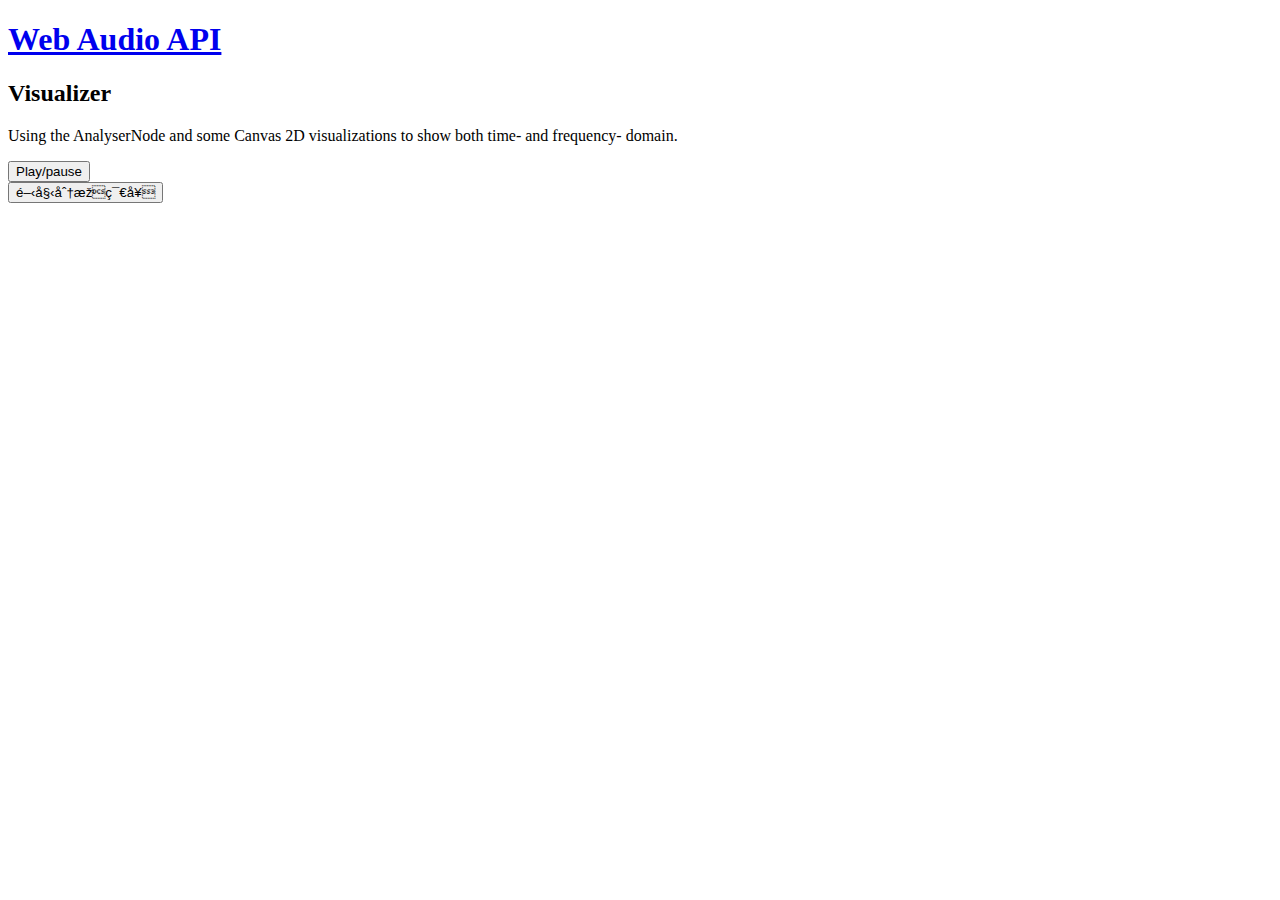
==== index.html @ ab375bc4 "no message" ====
<!DOCTYPE html>
<!-- saved from url=(0042)http://webaudioapi.com/samples/visualizer/ -->
<html>

<head>
    <title>Visualizer | Web Audio API</title>
</head>
<style>

</style>
<body>
    <div id="container">
        <div id="header">
            <h1><a href="http://webaudioapi.com/">Web Audio API</a></h1>
        </div>
        <div id="wrapper">
            <div id="content">
                <div class="post">
                    <h2>Visualizer</h2>
                    <p>
                    </p>
                    <p>Using the AnalyserNode and some Canvas 2D visualizations to show both time- and frequency- domain.</p>
                    <p></p>
                    <p>
                    </p>
                    <p>
                        <button style="display: block">Play/pause</button>
                        <button style="display: block" class="js-bate">開始分析節奏</button>
                        <canvas width="1000" height="400"></canvas>
                    </p>
                    <script src="http://d3js.org/d3.v3.min.js" charset="utf-8"></script>
                    <script src="assets/shared.js"></script>
                    <script src="assets/main.js"></script>

                    <p></p>
                </div>
            </div>
        </div>
    </div>
</body>

</html>
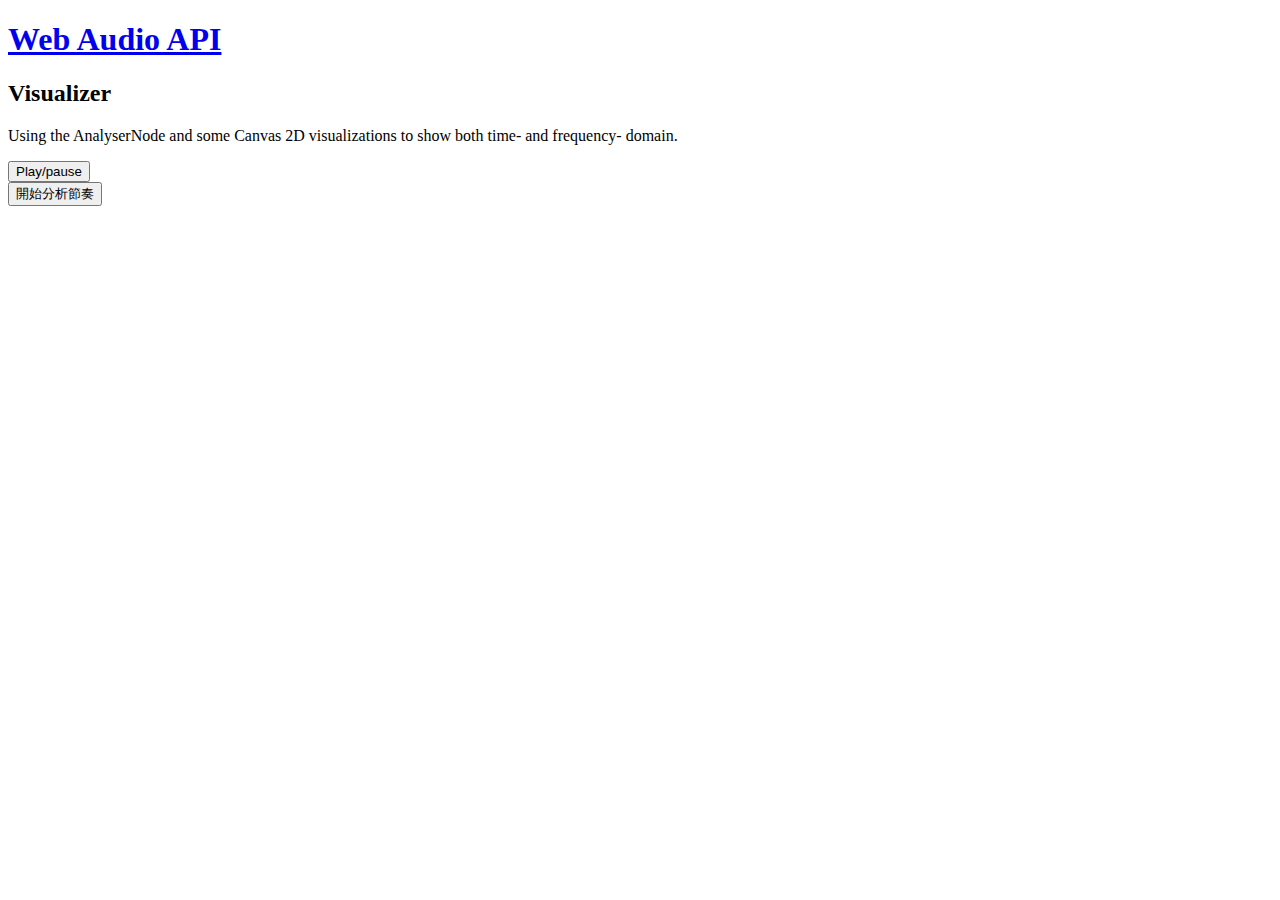
==== commit 399ad1cc: "js" ====
--- a/index.html
+++ b/index.html
@@ -1,4 +1,4 @@
-<!DOCTYPE html>
+﻿<!DOCTYPE html>
 <!-- saved from url=(0042)http://webaudioapi.com/samples/visualizer/ -->
 <html>
 
@@ -24,7 +24,7 @@
                     <p>
                     </p>
                     <p>
-                        <button style="display: block">Play/pause</button>
+                        <button style="display: block" class="js-play">Play/pause</button>
                         <button style="display: block" class="js-bate">開始分析節奏</button>
                         <canvas width="1000" height="400"></canvas>
                     </p>
